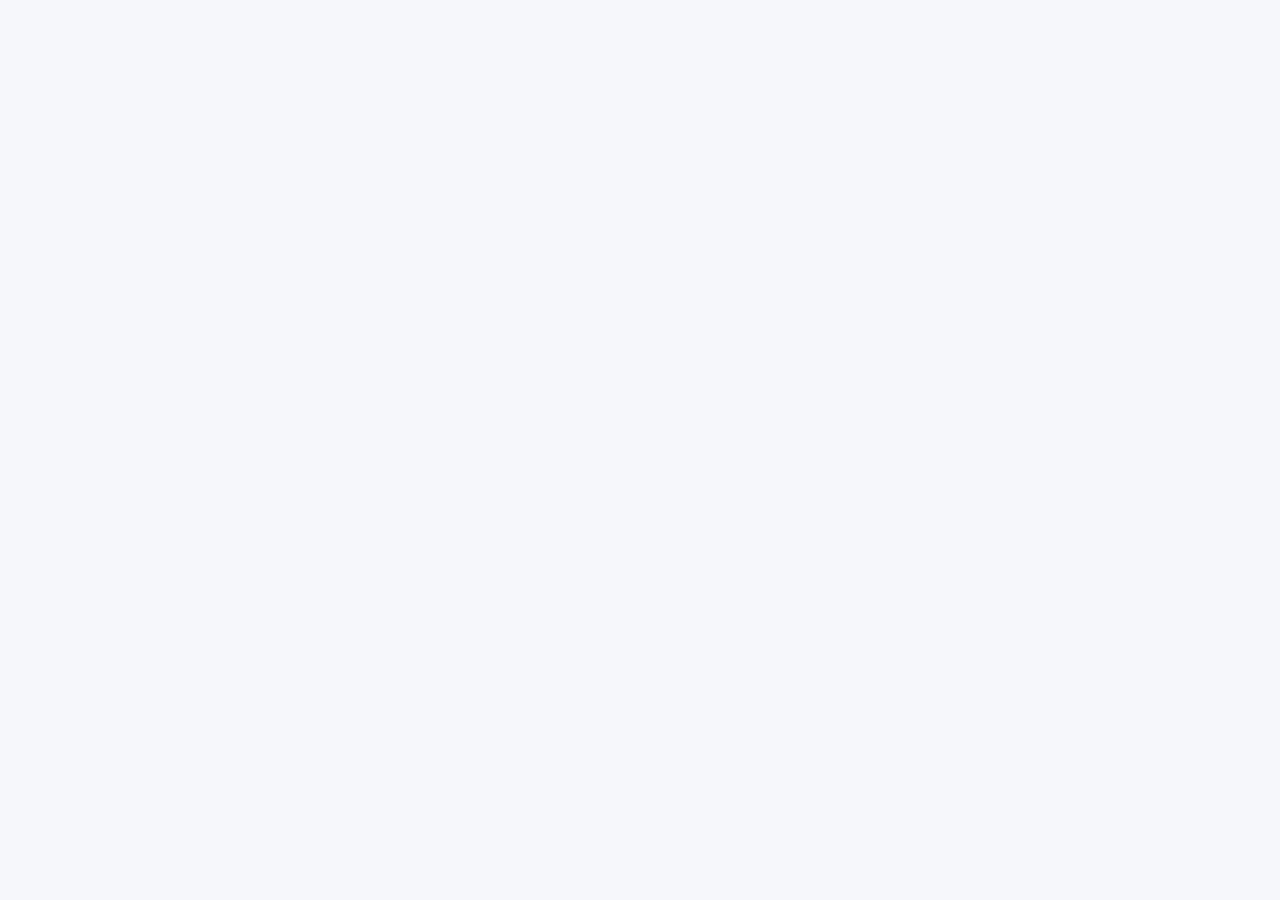
==== static/index.html @ 5450c610 "Upload Fireworks CRM project" ====
<!doctype html><html lang="en"><head><meta charset="utf-8"><meta name="viewport" content="width=device-width,initial-scale=1"><meta name="theme-color" content="#111827"><link rel="manifest" href="/static/manifest.webmanifest"><title>Fireworks CRM</title><link rel="stylesheet" href="/static/styles.css"><link rel="stylesheet" href="/static/overrides.css"></head><body><div id="app"></div><script>if("serviceWorker" in navigator) navigator.serviceWorker.register("/static/sw.js").catch(()=>{});</script><script src="/static/app.js"></script><script src="/static/ui_fixes.js"></script></body></html>
---- static/styles.css ----
:root{--bg:#f6f7fb;--card:#fff;--text:#111827;--muted:#6b7280;--line:#e5e7eb;--accent:#4f46e5;--accent2:#4338ca;--good:#047857;--warn:#b45309;--bad:#b91c1c;--shadow:0 8px 30px rgba(15,23,42,.06)}*{box-sizing:border-box}body{margin:0;font-family:Inter,ui-sans-serif,system-ui,-apple-system,BlinkMacSystemFont,"Segoe UI",sans-serif;background:var(--bg);color:var(--text)}button,input,select,textarea{font:inherit}button{cursor:pointer}.app{display:flex;min-height:100vh}.sidebar{width:240px;background:#111827;color:#fff;padding:18px;position:sticky;top:0;height:100vh;overflow:auto}.brand{font-size:18px;font-weight:800;margin-bottom:20px}.brand small{display:block;color:#9ca3af;font-size:11px;font-weight:500;margin-top:4px}.nav{display:grid;gap:6px}.nav button{border:0;background:transparent;color:#d1d5db;text-align:left;padding:10px 12px;border-radius:9px}.nav button:hover,.nav button.active{background:#1f2937;color:#fff}.main{flex:1;min-width:0}.topbar{height:64px;background:#fff;border-bottom:1px solid var(--line);display:flex;align-items:center;justify-content:space-between;padding:0 22px;position:sticky;top:0;z-index:5}.topbar h1{font-size:19px;margin:0}.content{padding:22px;max-width:1500px;margin:auto}.grid{display:grid;gap:14px}.grid.kpis{grid-template-columns:repeat(4,minmax(0,1fr))}.grid.two{grid-template-columns:repeat(2,minmax(0,1fr))}.grid.three{grid-template-columns:repeat(3,minmax(0,1fr))}.card{background:var(--card);border:1px solid var(--line);border-radius:14px;box-shadow:var(--shadow);padding:16px}.card h3{margin:0 0 8px;font-size:14px}.kpi .label{font-size:12px;color:var(--muted)}.kpi .value{font-size:26px;font-weight:800;margin-top:5px}.kpi .sub{font-size:11px;color:var(--muted);margin-top:4px}.row{display:flex;gap:10px;align-items:center}.row.wrap{flex-wrap:wrap}.between{display:flex;justify-content:space-between;align-items:center;gap:12px}.muted{color:var(--muted)}.small{font-size:12px}.button{border:1px solid var(--line);background:#fff;padding:9px 12px;border-radius:9px}.button.primary{background:var(--accent);color:#fff;border-color:var(--accent)}.button.primary:hover{background:var(--accent2)}.button.danger{color:#fff;background:var(--bad);border-color:var(--bad)}.button.ghost{background:#f9fafb}.input,.select,.textarea{width:100%;padding:9px 11px;border:1px solid #d1d5db;border-radius:9px;background:#fff}.formgrid{display:grid;grid-template-columns:repeat(2,minmax(0,1fr));gap:10px}.formgrid .full{grid-column:1/-1}label{display:grid;gap:5px;font-size:12px;font-weight:600}.table-wrap{overflow:auto}.table{width:100%;border-collapse:collapse;font-size:12px}.table th,.table td{padding:9px 8px;border-bottom:1px solid var(--line);text-align:left;white-space:nowrap}.table th{color:#6b7280;font-size:11px}.tag{display:inline-flex;padding:3px 7px;border-radius:999px;font-size:10px;font-weight:700;background:#eef2ff;color:#3730a3}.tag.good{background:#ecfdf5;color:#047857}.tag.warn{background:#fffbeb;color:#b45309}.tag.bad{background:#fef2f2;color:#b91c1c}.progress{height:12px;background:#e5e7eb;border-radius:999px;overflow:hidden}.progress > div{height:100%;background:var(--accent);width:0}.hero{background:linear-gradient(135deg,#111827,#312e81);color:#fff}.hero .muted{color:#c7d2fe}.hero .value{font-size:34px;font-weight:800}.chart{height:240px;position:relative}.bars{display:flex;align-items:flex-end;height:100%;gap:7px;padding:12px 0}.bar{flex:1;min-width:10px;background:#c7d2fe;border-radius:6px 6px 2px 2px;position:relative}.bar span{position:absolute;bottom:-22px;left:50%;transform:translateX(-50%);font-size:9px;color:#6b7280}.bar b{position:absolute;top:-18px;left:50%;transform:translateX(-50%);font-size:9px;color:#374151;white-space:nowrap}.notice{padding:10px 12px;border-radius:9px;background:#f8fafc;border:1px solid var(--line);font-size:12px}.notice.warn{background:#fffbeb;border-color:#fde68a}.notice.bad{background:#fef2f2;border-color:#fecaca}.modal{position:fixed;inset:0;background:rgba(15,23,42,.45);display:none;align-items:center;justify-content:center;padding:18px;z-index:20}.modal.show{display:flex}.modalbox{background:#fff;border-radius:14px;max-width:780px;width:100%;max-height:90vh;overflow:auto;padding:18px}.toast{position:fixed;bottom:18px;right:18px;background:#111827;color:#fff;padding:11px 14px;border-radius:9px;display:none;z-index:30}.toast.show{display:block}.login{min-height:100vh;display:grid;place-items:center;background:linear-gradient(140deg,#eef2ff,#f8fafc)}.loginbox{width:min(420px,92vw);background:#fff;border:1px solid var(--line);border-radius:18px;padding:26px;box-shadow:0 15px 40px rgba(15,23,42,.10)}.pill-nav{display:flex;gap:6px;overflow:auto;margin-bottom:14px}.pill-nav button{border:1px solid var(--line);background:#fff;padding:7px 10px;border-radius:999px;font-size:12px}.pill-nav button.active{background:#111827;color:#fff}.bill-layout{display:grid;grid-template-columns:1.5fr 1fr;gap:14px}.product-result{padding:10px;border:1px solid var(--line);border-radius:10px;display:flex;justify-content:space-between;gap:8px;align-items:center}.product-result:hover{background:#f9fafb}.cart-row{display:grid;grid-template-columns:1fr 70px 90px 90px 30px;gap:6px;align-items:center;border-bottom:1px solid var(--line);padding:8px 0}.right{text-align:right}.searchbox{position:relative}.search-results{position:absolute;left:0;right:0;top:100%;background:#fff;border:1px solid var(--line);border-radius:10px;box-shadow:var(--shadow);z-index:10;padding:5px;display:grid;gap:5px;max-height:280px;overflow:auto}.hide{display:none!important}@media(max-width:1050px){.grid.kpis{grid-template-columns:repeat(2,1fr)}.bill-layout,.grid.two,.grid.three{grid-template-columns:1fr}}@media(max-width:760px){.sidebar{display:none}.topbar{padding:0 14px}.content{padding:14px}.grid.kpis{grid-template-columns:1fr 1fr}.formgrid{grid-template-columns:1fr}.cart-row{grid-template-columns:1fr 60px 85px 85px 30px}.hero .value{font-size:28px}}@media(max-width:560px){body{font-size:15px}.topbar{height:auto;min-height:64px;padding:10px 12px;align-items:flex-start;flex-wrap:wrap}.topbar h1{font-size:18px}.topbar .row{width:100%;justify-content:space-between;flex-wrap:wrap;gap:8px}.content{padding:10px}.grid.kpis,.grid.two,.grid.three,.bill-layout{grid-template-columns:1fr}.card,.loginbox{padding:14px}.button{min-height:42px}.login{padding:12px}.loginbox{width:100%}.notice{padding:8px 10px}.table th,.table td{padding:7px 6px}.nav{padding-bottom:2px}.nav button{padding:8px 10px}.hero .value{font-size:24px}.pill-nav{margin-bottom:10px}.pill-nav button{padding:7px 9px}.cart-row{grid-template-columns:1fr 56px 70px 70px 30px;gap:5px}.bill-summary-line{display:grid;grid-template-columns:1fr;gap:8px}.formgrid .full{grid-column:auto}}
---- static/overrides.css ----
body{font-size:16px}.small{font-size:14px}.kpi .label{font-size:14px}.kpi .sub{font-size:13px}.button,.input,.select,.textarea{font-size:16px}.card h3{font-size:16px}.nav button{font-size:16px}.topbar h1{font-size:22px}.brand{font-size:20px}
.cart-grid{min-width:0;width:100%}.cart-header,.cart-row{display:grid;grid-template-columns:minmax(180px,1fr) 72px 82px 100px 100px 34px;gap:8px;align-items:center}.cart-header{padding:8px 0;color:var(--muted);font-size:13px;font-weight:700;border-bottom:1px solid var(--line)}.cart-row{padding:8px 0}.cart-row .input{min-width:0;width:100%}#cart{overflow-x:auto}.bill-summary-line{padding:5px 0;gap:16px}.bill-summary-line>span{min-width:0}.bill-summary-line .small{display:block;margin-top:2px}@media(max-width:560px){.cart-grid{min-width:520px}.cart-header,.cart-row{grid-template-columns:minmax(140px,1fr) 58px 68px 78px 62px 28px}.cart-row .input{font-size:14px}.bill-summary-line{display:grid;grid-template-columns:1fr;gap:8px}}
.cart-field{display:grid;gap:4px;min-width:0}.cart-field-label{display:none}.cart-field-value{overflow-wrap:anywhere}.cart-product{min-width:0}.cart-line-total{display:flex;justify-content:flex-end;align-items:center}.cart-remove{min-width:34px;min-height:38px}
@media(max-width:560px){.billing-actions{gap:8px}.billing-actions .button{flex:1 1 auto}.bill-layout{gap:10px}.bill-summary-card{padding-bottom:12px}.bill-payment-button{position:sticky;bottom:calc(8px + env(safe-area-inset-bottom));z-index:4;box-shadow:0 4px 18px rgba(15,23,42,.22)}.cart-grid{min-width:0;width:100%}.cart-header{display:none}.cart-row{grid-template-columns:minmax(0,1fr) minmax(0,1fr);grid-template-areas:"product product" "quantity unit" "price price" "total remove";gap:8px 10px;margin:0 0 10px;padding:12px;border:1px solid var(--line);border-radius:12px;background:#fff}.cart-product{grid-area:product;overflow-wrap:anywhere}.cart-quantity{grid-area:quantity}.cart-unit{grid-area:unit}.cart-price{grid-area:price}.cart-line-total{grid-area:total;justify-content:flex-start;gap:8px}.cart-remove{grid-area:remove;justify-self:end;min-width:44px;min-height:44px}.cart-field-label{display:block;color:var(--muted);font-size:12px;font-weight:600}.cart-row .input{min-height:44px;font-size:16px}.cart-line-total strong{font-size:17px}.bill-summary-line{display:grid;grid-template-columns:minmax(0,1fr) auto;gap:8px}.table-wrap{-webkit-overflow-scrolling:touch}#cart{overflow:visible}}
@media(max-width:560px){.cart-row{align-items:start}.cart-unit{align-content:start}.cart-field-value{min-height:44px;display:flex;align-items:center}.topbar .row .button{padding-inline:10px}}
.sidebar{transition:width .2s ease,transform .2s ease;flex:0 0 240px}.menu-toggle{display:inline-flex;align-items:center;justify-content:center;min-width:44px;min-height:44px;padding:8px 12px;font-size:20px;line-height:1}.menu-collapsed .sidebar{width:0;flex-basis:0;padding:0;overflow:hidden;border:0}.menu-collapsed .sidebar>*{visibility:hidden}.sidebar-backdrop,.sidebar-close{display:none}
@media(max-width:760px){.menu-collapsed .sidebar{width:min(84vw,300px);flex-basis:auto;padding:18px;overflow-y:auto}.menu-collapsed .sidebar>*{visibility:visible}.sidebar{display:block!important;position:fixed!important;inset:0 auto 0 0;width:min(84vw,300px)!important;height:100dvh!important;max-height:100vh;padding:18px!important;overflow:auto!important;transform:translateX(-105%);transition:transform .2s ease;z-index:40;box-shadow:0 12px 32px rgba(15,23,42,.25)}.mobile-menu-open .sidebar{transform:translateX(0)}.sidebar .brand{display:block!important}.sidebar-close{display:inline-flex;float:right;align-items:center;justify-content:center;min-width:44px;min-height:44px;margin:-10px -8px 8px 8px}.nav{display:grid!important;gap:6px;overflow:visible;white-space:normal}.nav button{width:100%;min-height:44px;text-align:left}.sidebar-backdrop{display:block;position:fixed;inset:0;background:rgba(15,23,42,.48);opacity:0;visibility:hidden;transition:opacity .2s ease;z-index:39}.mobile-menu-open .sidebar-backdrop{opacity:1;visibility:visible}.topbar{display:grid;grid-template-columns:44px minmax(0,1fr);gap:8px;align-items:center}.topbar h1{min-width:0}.topbar>.row{grid-column:1/-1;width:auto;justify-content:flex-end}.menu-toggle{grid-column:1;grid-row:1}.topbar h1{grid-column:2;grid-row:1}}
.payment-totals{display:grid;gap:10px;margin:18px 0}.payment-totals .payment-due{padding:12px;border-radius:10px;background:#eef2ff;color:#312e81;font-size:18px}
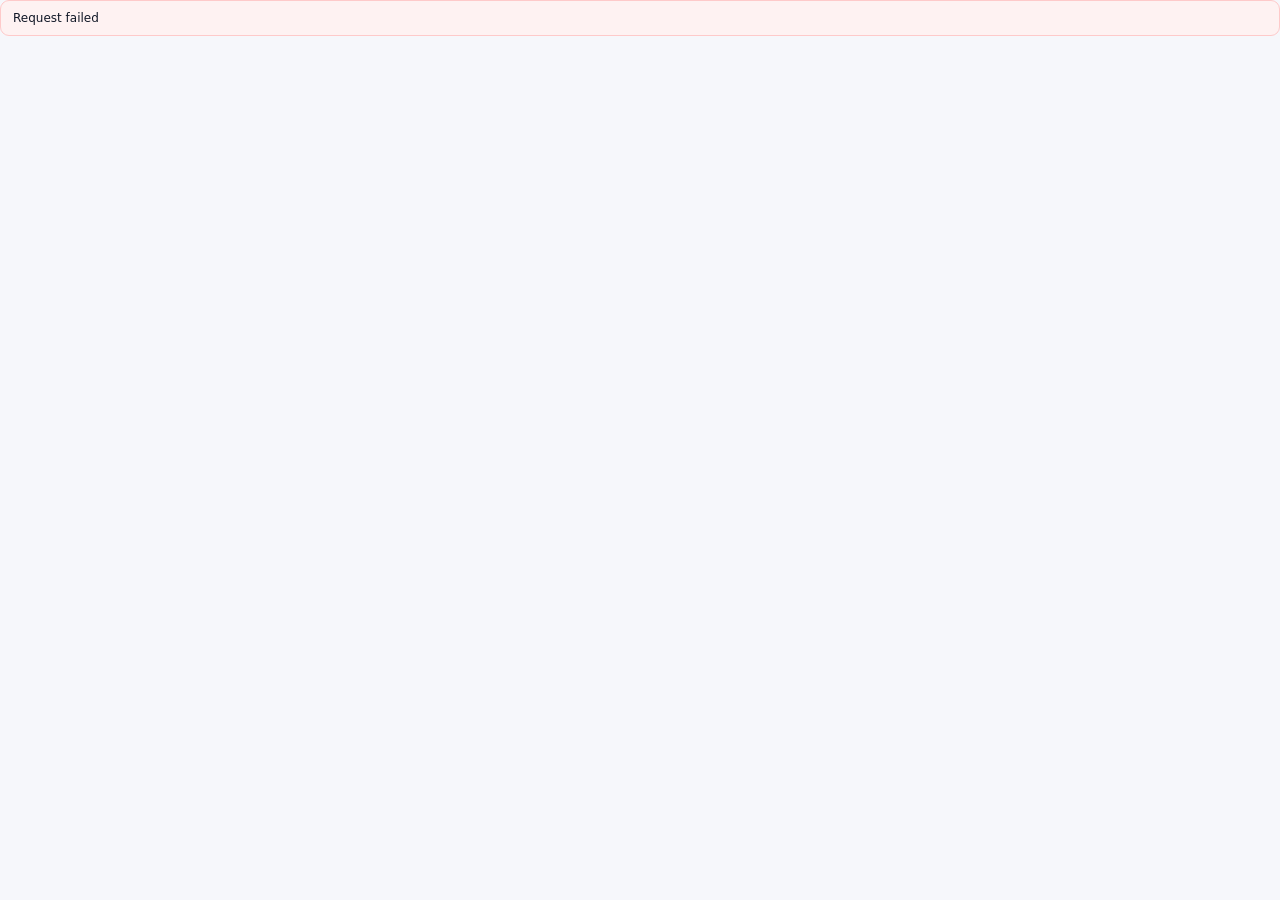
==== commit 6eb4af4f: "Refactor into a layered architecture and rewrite the frontend as modules Backend (crm/ package, repl" ====
--- a/static/index.html
+++ b/static/index.html
@@ -1 +1,18 @@
-<!doctype html><html lang="en"><head><meta charset="utf-8"><meta name="viewport" content="width=device-width,initial-scale=1"><meta name="theme-color" content="#111827"><link rel="manifest" href="/static/manifest.webmanifest"><title>Fireworks CRM</title><link rel="stylesheet" href="/static/styles.css"><link rel="stylesheet" href="/static/overrides.css"></head><body><div id="app"></div><script>if("serviceWorker" in navigator) navigator.serviceWorker.register("/static/sw.js").catch(()=>{});</script><script src="/static/app.js"></script><script src="/static/ui_fixes.js"></script></body></html>
+<!doctype html>
+<html lang="en">
+<head>
+  <meta charset="utf-8">
+  <meta name="viewport" content="width=device-width,initial-scale=1">
+  <meta name="theme-color" content="#111827">
+  <title>Fireworks CRM</title>
+  <link rel="manifest" href="/static/manifest.webmanifest">
+  <link rel="stylesheet" href="/static/styles.css">
+  <link rel="stylesheet" href="/static/overrides.css">
+  <script type="module" src="/static/js/main.js"></script>
+</head>
+<body>
+  <div id="app"></div>
+  <div id="modal" class="modal"></div>
+  <div id="toast" class="toast" role="status" aria-live="polite"></div>
+</body>
+</html>
